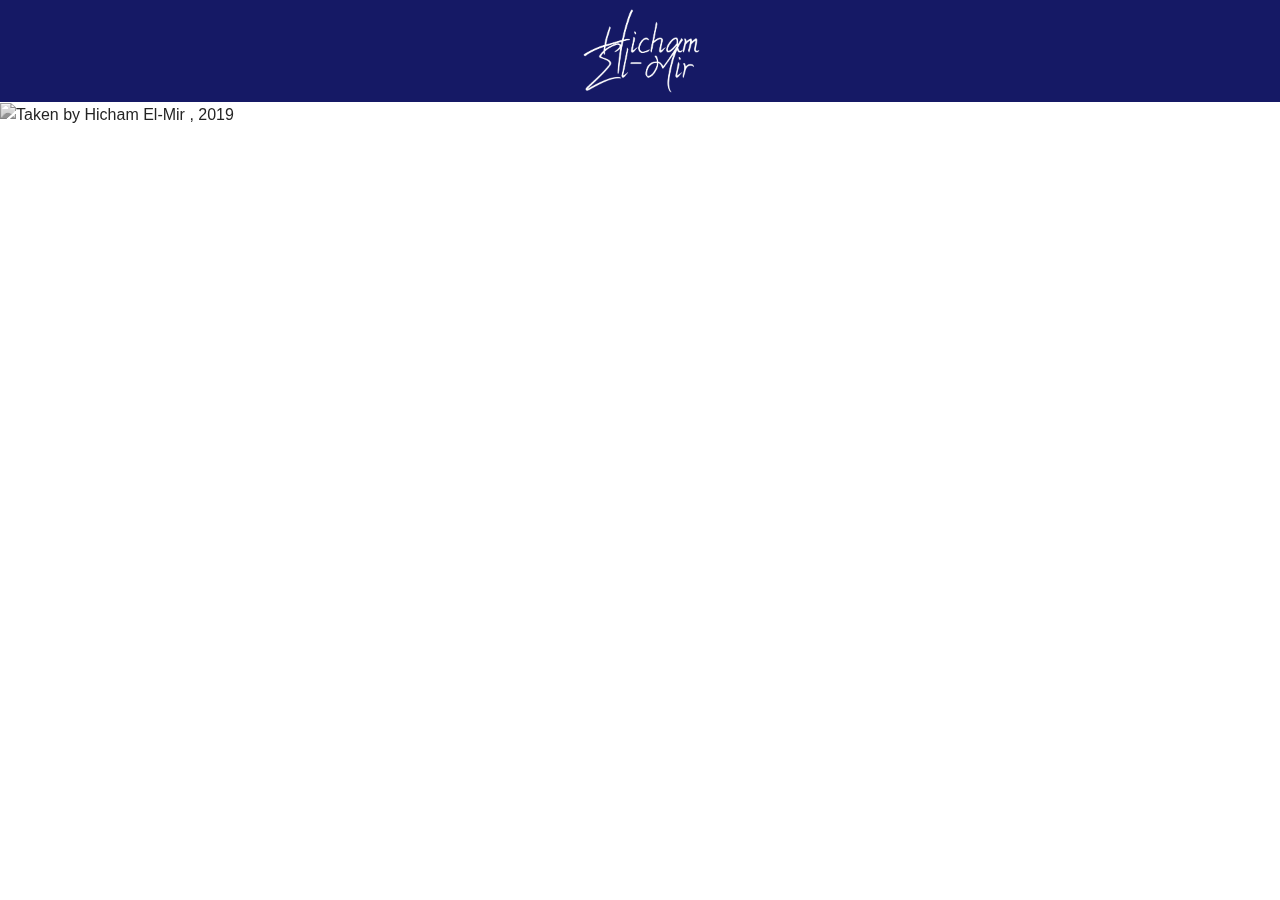
==== index.html @ 16769efa "add some basic html,css" ====
<!DOCTYPE html>
<html lang="en" dir="ltr">
  <head>
    <meta charset="utf-8">
    <title>Home - Hicham El-Mir Official</title>
    <link rel="stylesheet" href="css/styles.css">
    <link rel="shortcut icon" href="imgs/h_helmir.png" type="image/x-icon">
    <meta charset="UTF-8">
    <meta name="viewport" content="width=device-width, initial-scale=1.0">
    <link rel="stylesheet" href="https://stackpath.bootstrapcdn.com/bootstrap/4.4.1/css/bootstrap.min.css" integrity="sha384-Vkoo8x4CGsO3+Hhxv8T/Q5PaXtkKtu6ug5TOeNV6gBiFeWPGFN9MuhOf23Q9Ifjh" crossorigin="anonymous">
    <link href="https://fonts.googleapis.com/css2?family=Architects+Daughter&display=swap" rel="stylesheet">
    <link rel="stylesheet" href="https://stackpath.bootstrapcdn.com/bootstrap/4.1.3/css/bootstrap.min.css" integrity="sha384-MCw98/SFnGE8fJT3GXwEOngsV7Zt27NXFoaoApmYm81iuXoPkFOJwJ8ERdknLPMO" crossorigin="anonymous">
    <link rel="stylesheet" href="https://use.fontawesome.com/releases/v5.5.0/css/all.css" integrity="sha384-B4dIYHKNBt8Bc12p+WXckhzcICo0wtJAoU8YZTY5qE0Id1GSseTk6S+L3BlXeVIU" crossorigin="anonymous">
  </head>
  <body>
    <!--<div class="quick-toggle-banner">


    </div>-->

      <div class="row">
        <div class="col-md-12">

          <nav class="navbar navbar-dark sticky-top" style="background-color: #151965">
            <div class="center">
              <img src="imgs/main-logo.png" width="120" height="90" class="d-inline-block align-top" id="main-logo">
            </div>

      </nav>
          <div>

            <img src="imgs/splash_screen-1.jpg" alt="Taken by Hicham El-Mir , 2019" id="splash-img">

          </div>
        </div>

      </div>


  </body>
  <script src="https://cdn.jsdelivr.net/npm/popper.js@1.16.0/dist/umd/popper.min.js" integrity="sha384-Q6E9RHvbIyZFJoft+2mJbHaEWldlvI9IOYy5n3zV9zzTtmI3UksdQRVvoxMfooAo" crossorigin="anonymous"></script>
  <script src="https://stackpath.bootstrapcdn.com/bootstrap/4.5.0/js/bootstrap.min.js" integrity="sha384-OgVRvuATP1z7JjHLkuOU7Xw704+h835Lr+6QL9UvYjZE3Ipu6Tp75j7Bh/kR0JKI" crossorigin="anonymous"></script>
</html>
---- css/styles.css ----
body {
    background-color: black;
    margin: 0px;
    font-family: 'Segoe UI Light', sans-serif;
}


#main-logo {
    filter: invert(1);
    height: 70%;
    margin-left: 2%;
    margin-top: 1%;
    margin-bottom: 1%;
    margin-right: 1%;
    transition: 0.2s;
}

#main-logo:hover{
    filter: invert(0);
    transition: 0.3s;
}

.main-banner {
    /*top: 4%;*/
    filter: blur();
    height: 18%;
    width: 100%;
    background-color: #151965;
    position: fixed;
    z-index: 5;
}

.center{
  display: block;
  margin-left: auto;
  margin-right: auto;
}

.main-banner-nav {
    /*background-color: green;*/
    list-style-type: none;
    display: inline-block;
    position: absolute;
    /*top: 17.43%;*/
    left: 74.81%;
    bottom: 47%;
    top: 37%;
}



li {
    /*background-color: white;*/
    display: inline-block;
    position: relative;
    padding-left: 11px;
    padding-right: 11px;
    transition: 0.3s;
    font-size: large;

}

ol{
    margin-top: auto;
    margin-bottom: auto;
}

#first-nav-menu-link {
    padding-left: 0;
    margin-left: 0;
}

a {
    color: white;
    text-decoration: none;

}

a:hover{
    transition: 0.3s;
    text-decoration: white wavy underline;

}

.index-splash-img{
    top: 18%;
    display: inline-block;
    position: absolute;
    height: 600px;
    z-index: 1;
}

#splash-img{
    transition: 0.3s ease-in;
    width: 100%;
    overflow-x: hidden;
    transition: transform .8s ease;
    filter: black;
    filter: grayscale(100%);
    transition: 0.4s ease-out;
}

#splash-img:hover{
    transform: scale(1);
    transition: 0.4s ease-in;
    filter: grayscale(0%);
}

.quick-toggle-banner {
    position: absolute;
    height: 4%;
    width: 100%;
    background-color: rgba(26, 218, 252, 0.87);
    z-index: 5;
}
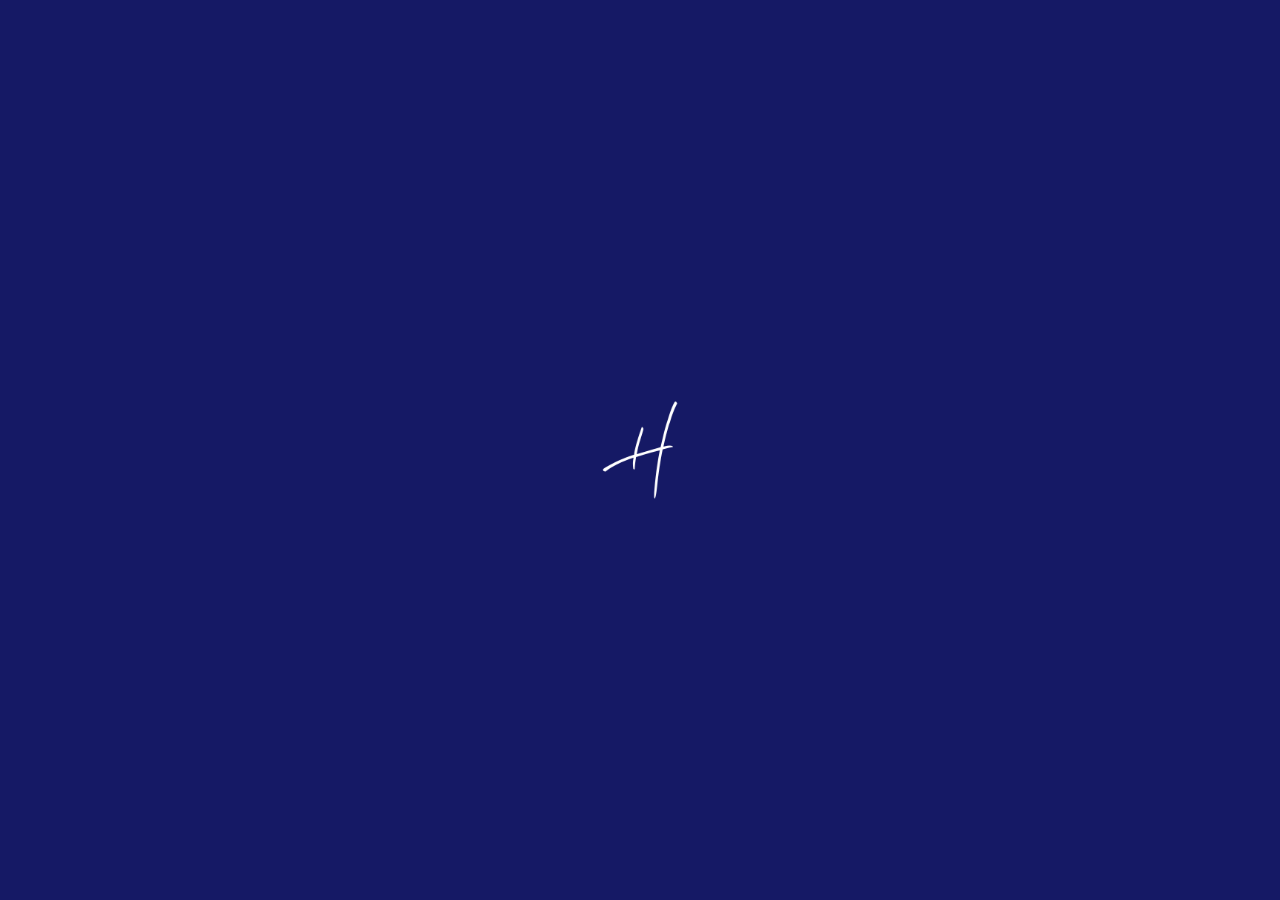
==== commit abc88f3c: "Add files via upload" ====
--- a/index.html
+++ b/index.html
@@ -12,22 +12,26 @@
     <link rel="stylesheet" href="https://stackpath.bootstrapcdn.com/bootstrap/4.1.3/css/bootstrap.min.css" integrity="sha384-MCw98/SFnGE8fJT3GXwEOngsV7Zt27NXFoaoApmYm81iuXoPkFOJwJ8ERdknLPMO" crossorigin="anonymous">
     <link rel="stylesheet" href="https://use.fontawesome.com/releases/v5.5.0/css/all.css" integrity="sha384-B4dIYHKNBt8Bc12p+WXckhzcICo0wtJAoU8YZTY5qE0Id1GSseTk6S+L3BlXeVIU" crossorigin="anonymous">
   </head>
-  <body>
+  <body style="overflow: hidden; background-color: #151965;">
     <!--<div class="quick-toggle-banner">
 
 
     </div>-->
 
+    <div class="loader">
+        <img src="imgs/h_helmir.png" alt="">
+        </div>
+        
       <div class="row">
         <div class="col-md-12">
-
+          
           <nav class="navbar navbar-dark sticky-top" style="background-color: #151965">
             <div class="center">
               <img src="imgs/main-logo.png" width="120" height="90" class="d-inline-block align-top" id="main-logo">
             </div>
 
       </nav>
-          <div>
+          <div class="col-md-13">
 
             <img src="imgs/splash_screen-1.jpg" alt="Taken by Hicham El-Mir , 2019" id="splash-img">
 
@@ -40,4 +44,12 @@
   </body>
   <script src="https://cdn.jsdelivr.net/npm/popper.js@1.16.0/dist/umd/popper.min.js" integrity="sha384-Q6E9RHvbIyZFJoft+2mJbHaEWldlvI9IOYy5n3zV9zzTtmI3UksdQRVvoxMfooAo" crossorigin="anonymous"></script>
   <script src="https://stackpath.bootstrapcdn.com/bootstrap/4.5.0/js/bootstrap.min.js" integrity="sha384-OgVRvuATP1z7JjHLkuOU7Xw704+h835Lr+6QL9UvYjZE3Ipu6Tp75j7Bh/kR0JKI" crossorigin="anonymous"></script>
+  <script src="https://ajax.googleapis.com/ajax/libs/jquery/3.5.1/jquery.min.js"></script>
+
+<script type="text/javascript">
+  window.addEventListener("load",function(){
+    var loader = document.querySelector(".loader");
+    loader.className += " hidden";
+  });
+</script>
 </html>
--- a/css/styles.css
+++ b/css/styles.css
@@ -16,7 +16,7 @@
 }
 
 #main-logo:hover{
-    filter: invert(0);
+    transform: scale(0.7);
     transition: 0.3s;
 }
 
@@ -98,6 +98,8 @@
     filter: black;
     filter: grayscale(100%);
     transition: 0.4s ease-out;
+    object-fit: fill;
+    overflow: fill;
 }
 
 #splash-img:hover{
@@ -113,3 +115,57 @@
     background-color: rgba(26, 218, 252, 0.87);
     z-index: 5;
 }
+
+/*-------------------------*/
+
+.loader{
+    position: fixed;
+    z-index: 2000;
+    top: 0;
+    left: 0;
+    width: 100%;
+    height: 100%;
+    background-color: #151965;
+    display: flex;
+    justify-content: center;
+    align-items: center;
+  }
+  
+  @keyframes fadeOut {
+    from {
+      opacity: 1;
+    }
+    to{
+      opacity: 0;
+      visibility: hidden;
+    }
+  }
+  
+  .loader.hidden{
+  
+    animation: fadeOut 1s;
+    animation-fill-mode: forwards;
+  }
+  
+  
+  
+  
+  
+  .loader > img{
+    width: 100px;
+              -webkit-animation: load_anim 1s infinite ease-in-out;
+                      animation: load_anim 1s infinite ease-in-out;
+  }
+  
+  @-webkit-keyframes load_anim {
+      from {-webkit-transform: scale(1.0);}
+      to   {-webkit-transform: scale(1.5);}}
+  }
+  
+  @keyframes load_anim {
+      from {-ms-transform: scale(1.0);}
+      to   {-ms-transform: scale(1.5);}
+  
+      from {transform: scale(1.0);}
+      to   {transform: scale(1.5);}
+  }
